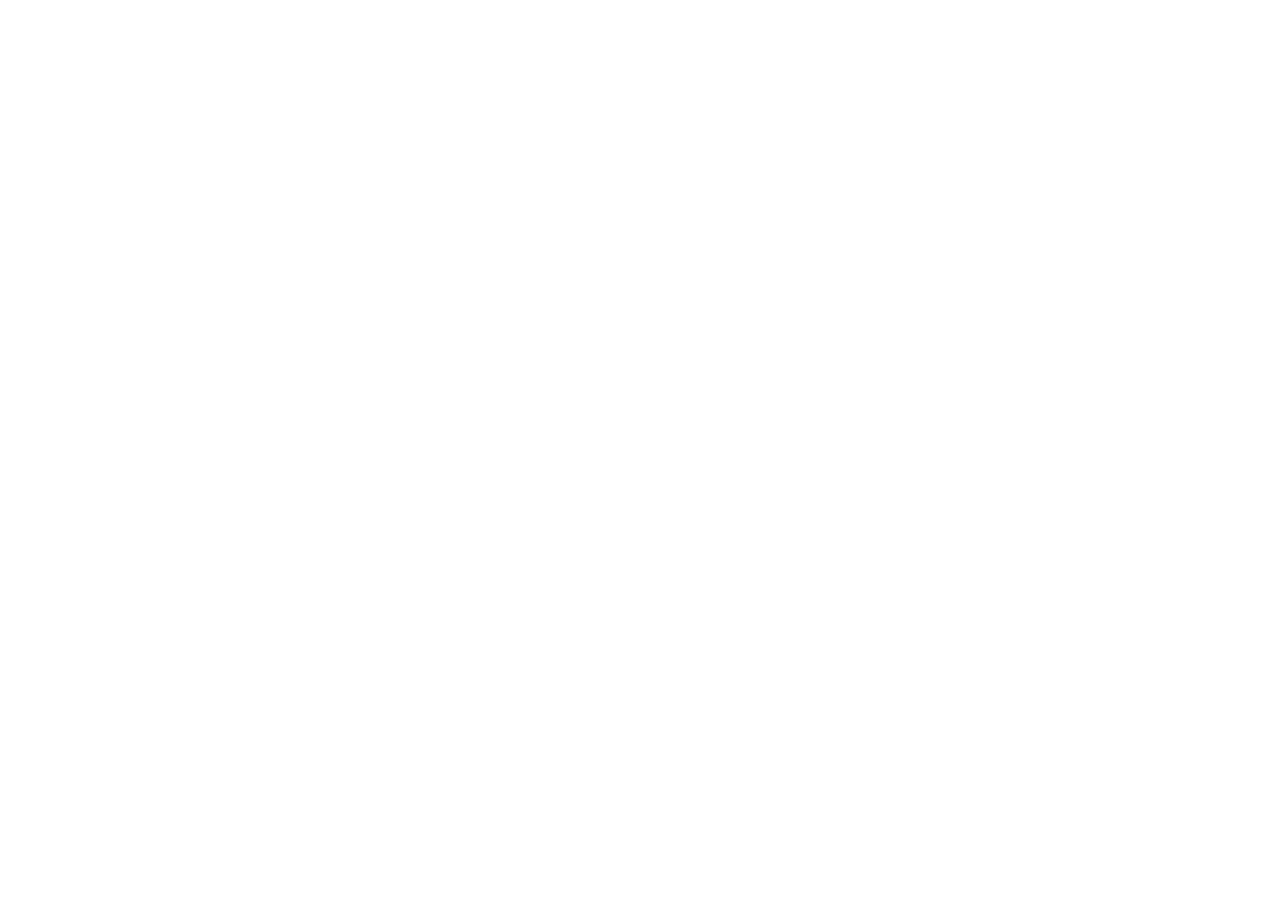
==== block-BJaaed/code/index.html @ 996705bf "Auto merge by bot" ====
<!DOCTYPE html>
<html lang="en">
  <head>
    <meta charset="UTF-8" />
    <meta name="viewport" content="width=device-width, initial-scale=1.0" />
    <title>Books for learning JavaScript</title>
    <link rel="stylesheet" href="style.css" />
  </head>
  <body>
    <script src="./script.js"></script>
  </body>
</html>
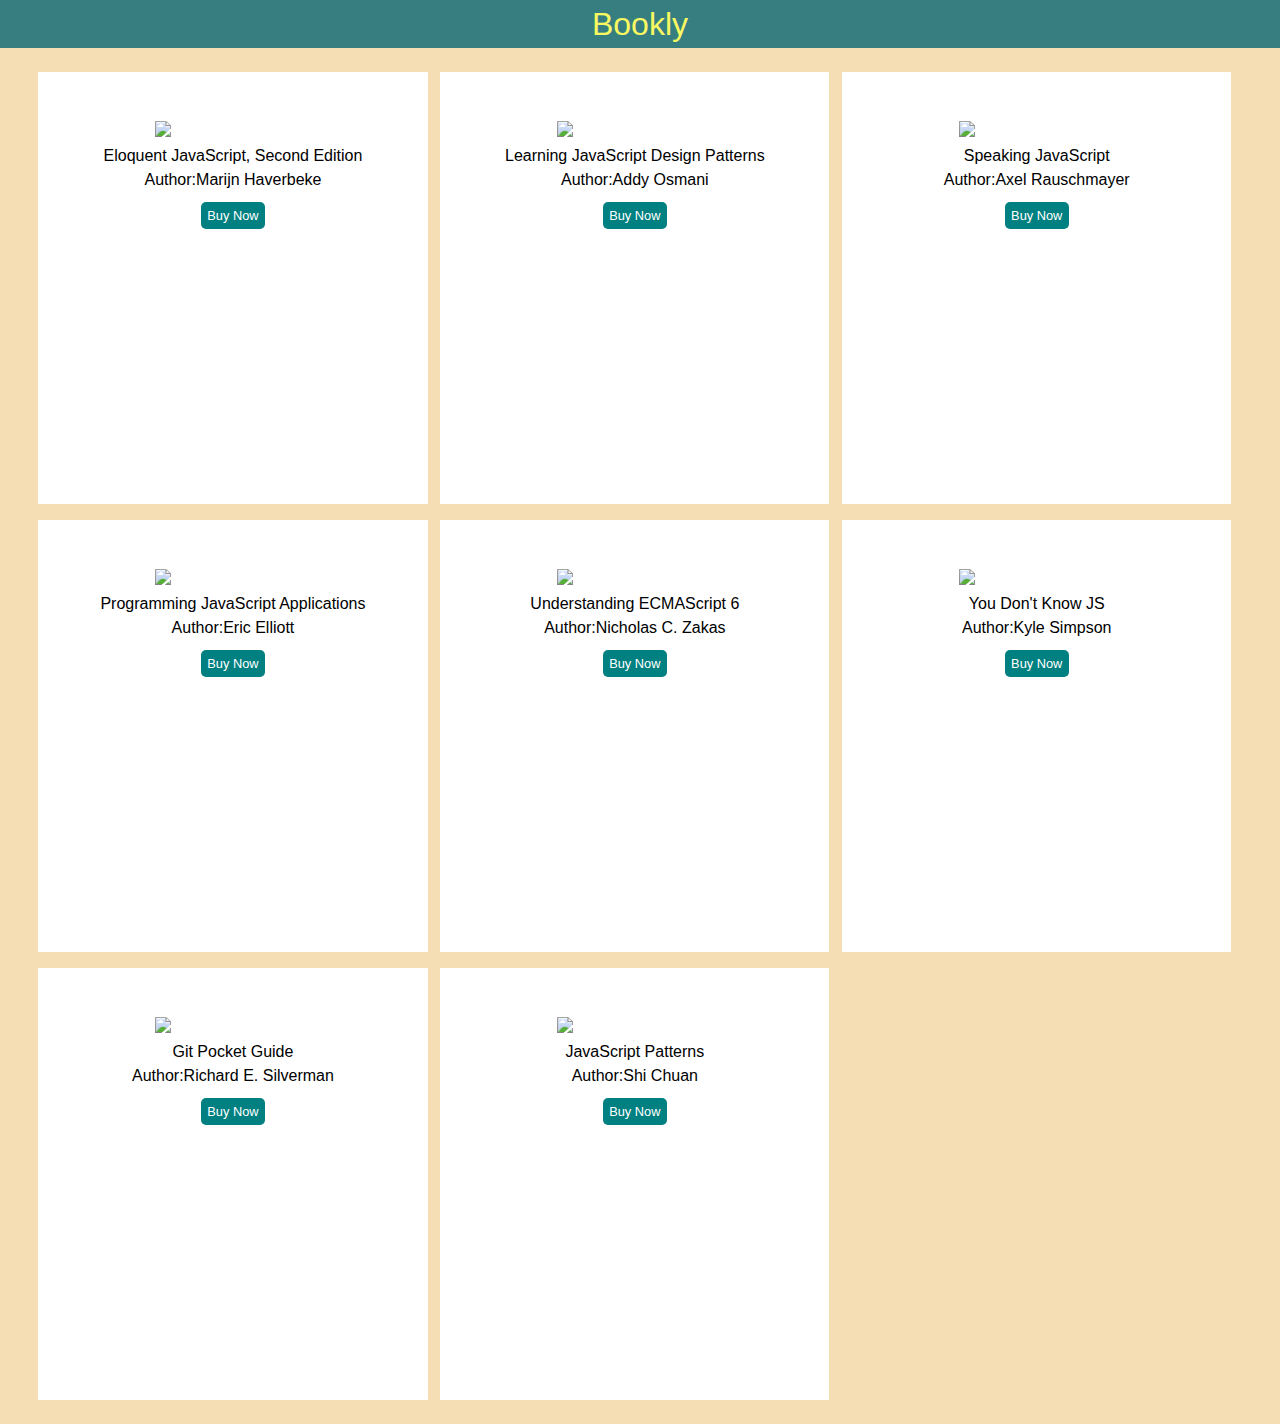
==== commit 233f1dd0: "refactor" ====
--- a/block-BJaaed/code/index.html
+++ b/block-BJaaed/code/index.html
@@ -6,7 +6,18 @@
     <title>Books for learning JavaScript</title>
     <link rel="stylesheet" href="style.css" />
   </head>
+  
   <body>
+    <header>
+      <h1>
+        Bookly
+      </h1>
+    </header>
+    <div class="page ">
+        <ul class="flex wrap">
+  
+        </ul>
+    </div>
     <script src="./script.js"></script>
   </body>
 </html>
--- a/block-BJaaed/code/style.css
+++ b/block-BJaaed/code/style.css
@@ -0,0 +1,134 @@
+
+
+
+/* http://meyerweb.com/eric/tools/css/reset/ 
+   v2.0 | 20110126
+   License: none (public domain)
+*/
+
+html, body, div, span, applet, object, iframe,
+h1, h2, h3, h4, h5, h6, p, blockquote, pre,
+a, abbr, acronym, address, big, cite, code,
+del, dfn, em, img, ins, kbd, q, s, samp,
+small, strike, strong, sub, sup, tt, var,
+b, u, i, center,
+dl, dt, dd, ol, ul, li,
+fieldset, form, label, legend,
+table, caption, tbody, tfoot, thead, tr, th, td,
+article, aside, canvas, details, embed, 
+figure, figcaption, footer, header, hgroup, 
+menu, nav, output, ruby, section, summary,
+time, mark, audio, video {
+	margin: 0;
+	padding: 0;
+	border: 0;
+	font-size: 100%;
+	font: inherit;
+	vertical-align: baseline;
+}
+/* HTML5 display-role reset for older browsers */
+article, aside, details, figcaption, figure, 
+footer, header, hgroup, menu, nav, section {
+	display: block;
+}
+body {
+	line-height: 1;
+}
+ol, ul {
+	list-style: none;
+}
+blockquote, q {
+	quotes: none;
+}
+blockquote:before, blockquote:after,
+q:before, q:after {
+	content: '';
+	content: none;
+}
+table {
+	border-collapse: collapse;
+	border-spacing: 0;
+}
+
+
+*,
+*::before,
+*::after{
+    box-sizing: border-box;
+}
+html{
+    font-size: 16px;
+}
+
+
+/* GENERAL STYLES */
+body{
+    font-size: 16px;
+    line-height: 1.5;
+    font-family: 'Raleway', sans-serif; 
+    background-color: wheat;
+}
+.container{
+    max-width: 1200px;
+    margin: 0 auto;
+    padding: 0 32px;
+    width: 100%;
+}
+
+
+/* html{
+    font-size: 16px;
+} */
+
+header {
+    background-color: #377E80;
+}
+h1{
+    font-size: 2rem;
+    color: #F8F861;
+    text-align: center;
+}
+.archive{
+    background-color: white;
+    text-align: center;
+    display: inline-block;
+    padding: 3rem 0rem;
+    margin: 0.5rem 0.4rem;
+    height: 27rem;
+}
+li img{
+    text-align: center;
+    display: inline-block;
+    width: 40%;
+}
+/* li{
+    height: 1rem;
+    width: 1rem;
+
+} */
+.wrap{
+    flex-wrap: wrap;
+}
+.flex{
+    display: flex;
+    align-items: center;
+}
+.flex-30{
+    flex: 0 1 32%;
+}
+.page{
+    padding: 1rem 2rem;
+}
+
+.btn{
+    background-color: teal;
+    border: 0;
+    padding: 0.4rem 0.4rem;
+    margin-top: 0.6rem;
+    border-radius: 5px;
+}
+a{
+    text-decoration: none;
+    color: white;
+    font-size: 0.8rem;
+}